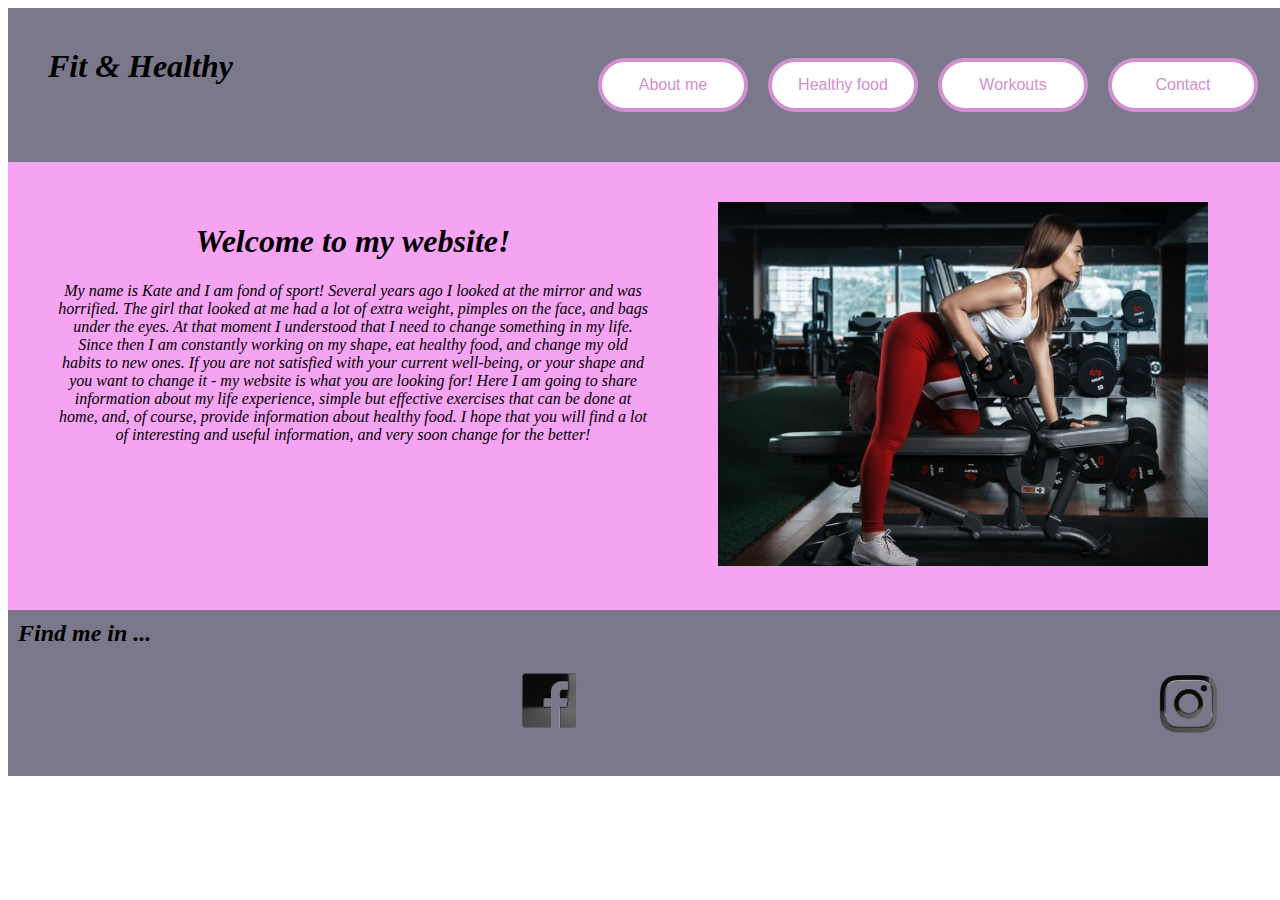
==== index.html @ 326207af "Add files via upload" ====
<!DOCTYPE html>
<html>
	<head>
		<title>Personal Website</title>
		<link rel="stylesheet" href="index2.css">
	</head>
	<body>
		<div id="container">
			<header>
				<nav>
				<ul>
				<h1>Fit & Healthy
				
				<li style="float:right">
				<a href="contact.html">
				<button class="button rounded-full button4">Contact</button></a>
				</li>
				
				<li style="float:right">
				<a href="workouts.html">
				<button class="button rounded-full button2">Workouts</button></a>
				</li>
				
				<li style="float:right">
				<a href="food.html">
				<button class="button rounded-full button3">Healthy food</button></a>
				</li>
						
				<li style="float:right">
				<a href="index.html">
				<button class="button rounded-full button1">About me</button></a>
				</li>
				
				</h1>
				</ul>
				</nav>
			</header>
			
			<main>
				<div class="two-column">
					<div>
						<h1>Welcome to my website!</h1>
						<p> My name is Kate and I am fond of sport! Several years ago I looked at the mirror and was horrified. The girl that looked at me had a lot of extra weight, pimples on the face, and bags under the eyes. At that moment I understood that I need to change something in my life. Since then I am constantly working on my shape, eat healthy food, and change my old habits to new ones. If you are not satisfied with your current well-being, or your shape and you want to change it - my website is what you are looking for! Here I am going to share information about my life experience, simple but effective exercises that can be done at home, and, of course, provide information about healthy food. I hope that you will find a lot of interesting and useful information, and very soon change for the better! </p>
					</div>
					<div>
						<img id="big-pic" src="cathy-pham-3jAN9InapQI-unsplash (1).jpg" alt="Strong Body">
					</div>
				</div>
			
			</main>
			<footer>
				<h2>Find me in ...
				<div class="three-column">
				<div>
						<ul class= "social-icons">
			
				<a href="https://www.facebook.com/kate.baklaga.9">
				<img id="small-pic" src="mediaF.png" alt="F icon"></a>
			
				</div>	
				<div>	
						<ul class= "social-icons">
			
				<a href="https://www.instagram.com/katebaklaga/">
				<img id="small-pic" src="mediaI.png" alt="I icon"></a>
			
			</div>
				</a>
			</li>
				</ul>
				</div>
				</h2>
			</footer>

		</div>
	</body>
</html>
---- index2.css ----
body{
	background-color: white;
}
#container{
	width: 1300px;
	margin: 0 auto;
	background-color: #f5a4f2;
}
#container1{
	width: 700px;
	margin: 0 auto;
	background-color: #f5a4f2;
}

header{
	background-color: #7a788a;
	font-style: italic;
padding: 40px;}

li{
	float: right;
}

nav ul{
	list-style-type: none;
	margin: 0;
	padding: 0px;
	overflow: hidden;
}

.button {
  border: none;
  color: #d190cf;
  padding: 14px 22px;
  text-align: center;
  text-decoration: none;
  display: inline-block;
  font-size: 16px;
  margin-right: 20 px;
  margin-left: 20 px;
  margin:  5px 5px;
  transition-duration: 0.4s;
  cursor: pointer;
}
.rounded-full {border-radius: 9999px;
width: 150px;
	margin: 0;}

.button1 {
  background-color: white;
  color: #d190cf;
  border: 4px solid #d190cf;
  margin: 10px;
}

.button1:hover {
  background-color: #d190cf;
  color: white;
}

.button2 {
  background-color: white;
  color: #d190cf;
  border: 4px solid #d190cf;
  margin: 10px;
}

.button2:hover {
  background-color: #d190cf;
  color: white;
}

.button3 {
  background-color: white;
  color: #d190cf;
  border: 4px solid #d190cf;
  margin: 10px;
}

.button3:hover {
  background-color: #d190cf;
  color: white;
}

.button4 {
  background-color: white;
  color: #d190cf;
  border: 4px solid #d190cf;
  margin: 10px;
}

.button4:hover {
  background-color: #d190cf;
  color: white;
}

header h1{
	margin: 0;
	font-style: italic;
}
footer{
	background-color: #7a788a;
	padding: 10px;
}
footer h2{
	margin: 0;
	font-style: italic;
}
#big-pic {
	width: 490px;
	margin: 0 auto;
}
#small-pic{
	width: 70px;
	height: 60.98 px;
	margin: 0 auto;
	list-style-type: none;
}

.two-column{
	display: grid;
	grid-template-columns: 50% 50%;
	padding: 40px;
	background-color: #f5a4f2;
	text-align: center;
	font-style: italic;
}
.two-column div{
	background-color: #f5a4f2;
	margin-left: 10px;
	margin-right: 10px;
	text-align: center;
}

.two-column1 {
	display: grid;
	grid-template-columns: 50% 50%;
	padding: 10px;
	background-color: #f5a4f2;
	font-style: italic;
}
.two-column1 div{
	background-color: #f5a4f2;
	margin-left: 10px;
	margin-right: 10px;
	text-align: left;
}

.two-column1.2{
	display: grid;
	grid-template-columns: 50% 50%;
	padding: 10px;
	background-color: #f5a4f2;
	font-style: italic;
}
.two-column1.2 div{
	background-color: #f5a4f2;
	margin-left: 10px;
	margin-right: 10px;
	text-align: center;
}

.three-column div{
	background-color: #7a788a;
	margin-left: 50px;
	margin-right: 50px;
	text-align: center;
	}
.three-column{
	display: grid;
	grid-template-columns: 80% 20%;
	padding: 40 px;
	background-color: #7a788a;
	margin: 15 px;
	}
.three-column1{
	display: grid;
	grid-template-columns: 50% 50%;
	padding: 40 px;
	background-color: #f5a4f2;
	margin: 15 px;
	}
.three-column1 div{
	background-color: #f5a4f2;
	margin-left: 50px;
	margin-right: 50px;
	text-align: center;
		}
}
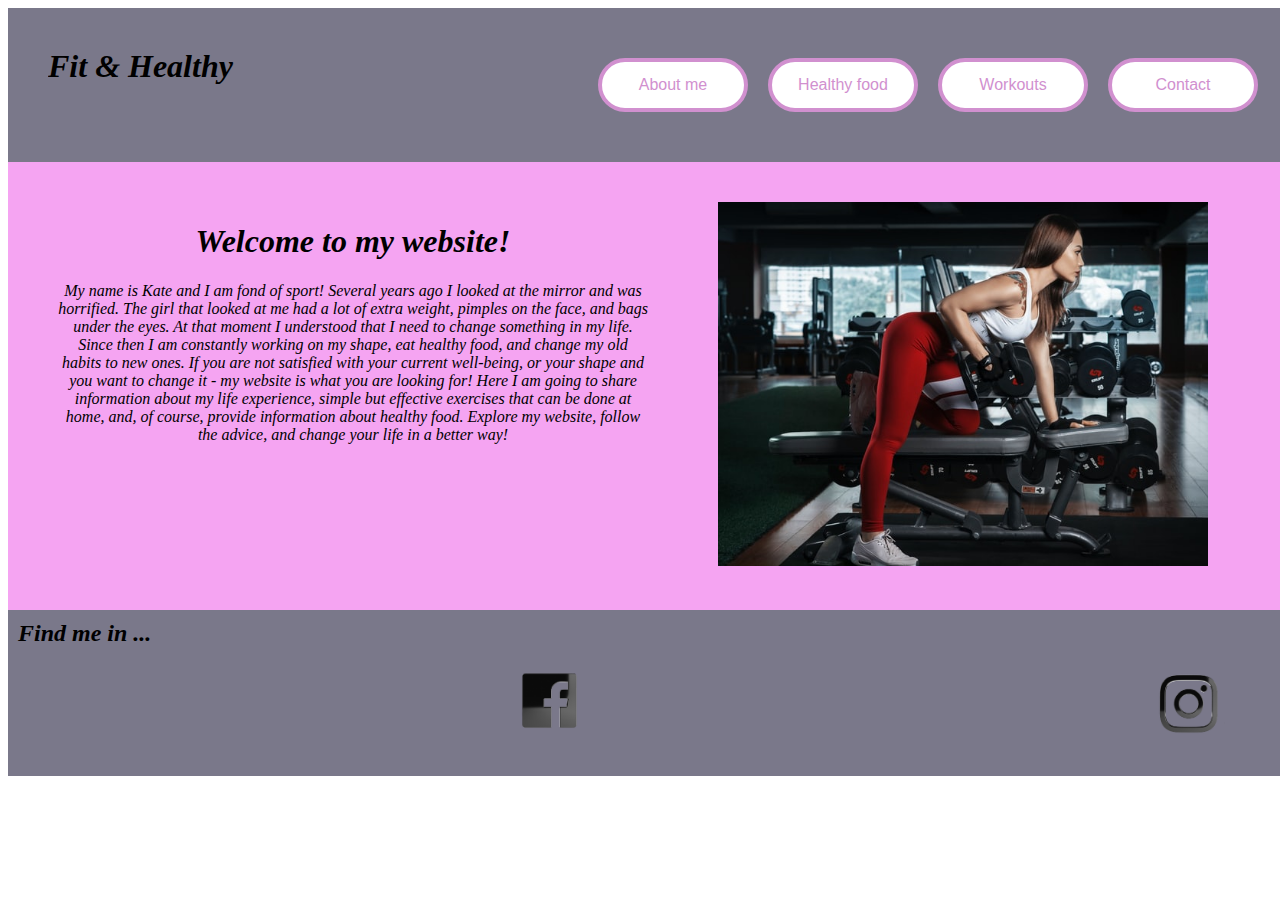
==== commit 25fa60c7: "Add files via upload" ====
--- a/index.html
+++ b/index.html
@@ -40,7 +40,7 @@
 				<div class="two-column">
 					<div>
 						<h1>Welcome to my website!</h1>
-						<p> My name is Kate and I am fond of sport! Several years ago I looked at the mirror and was horrified. The girl that looked at me had a lot of extra weight, pimples on the face, and bags under the eyes. At that moment I understood that I need to change something in my life. Since then I am constantly working on my shape, eat healthy food, and change my old habits to new ones. If you are not satisfied with your current well-being, or your shape and you want to change it - my website is what you are looking for! Here I am going to share information about my life experience, simple but effective exercises that can be done at home, and, of course, provide information about healthy food. I hope that you will find a lot of interesting and useful information, and very soon change for the better! </p>
+						<p> My name is Kate and I am fond of sport! Several years ago I looked at the mirror and was horrified. The girl that looked at me had a lot of extra weight, pimples on the face, and bags under the eyes. At that moment I understood that I need to change something in my life. Since then I am constantly working on my shape, eat healthy food, and change my old habits to new ones. If you are not satisfied with your current well-being, or your shape and you want to change it - my website is what you are looking for! Here I am going to share information about my life experience, simple but effective exercises that can be done at home, and, of course, provide information about healthy food. Explore my website, follow the advice, and change your life in a better way! </p>
 					</div>
 					<div>
 						<img id="big-pic" src="cathy-pham-3jAN9InapQI-unsplash (1).jpg" alt="Strong Body">
